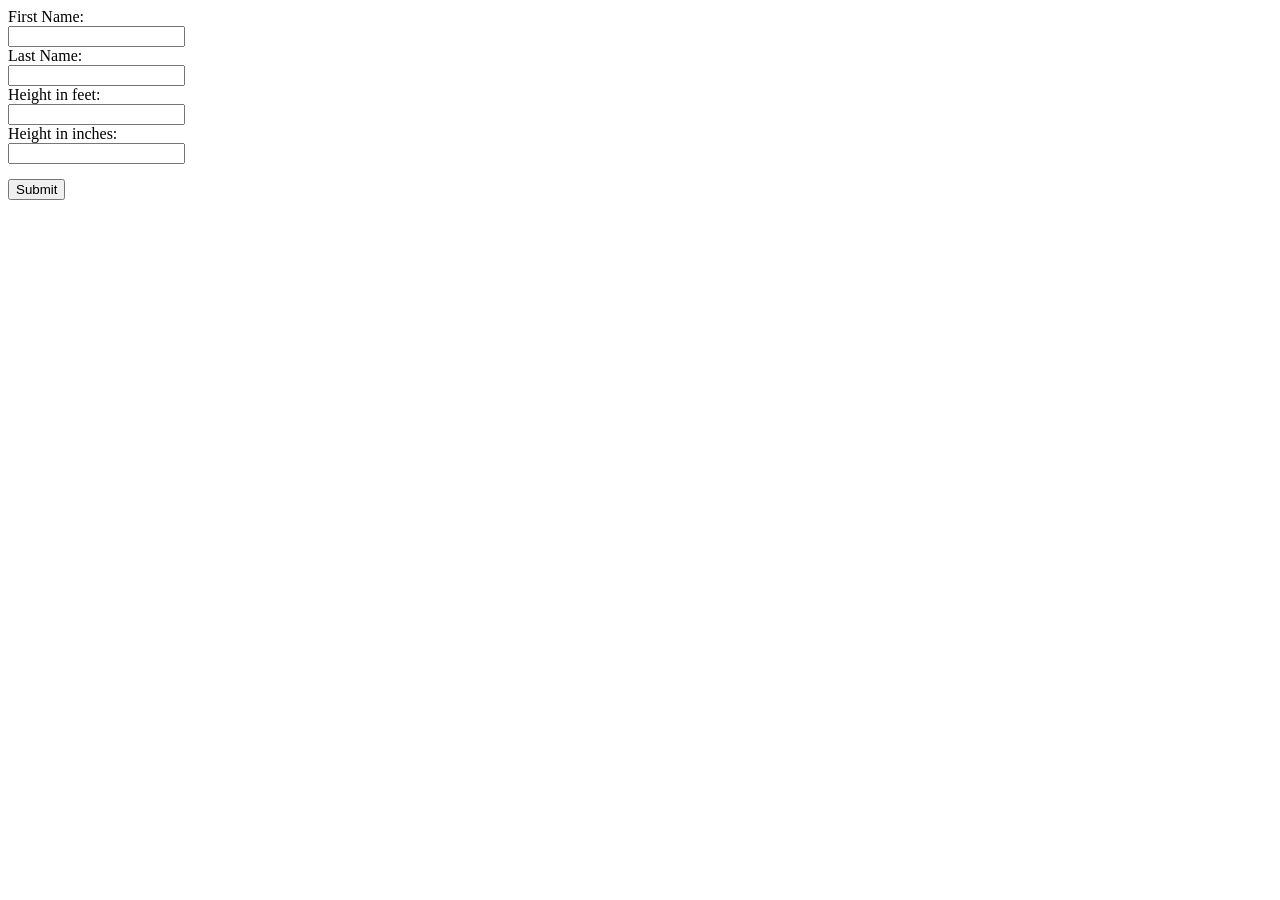
==== Lab2 - PartC/index.html @ db87fbd7 "Form and handler finished" ====
<!DOCTYPE html>
<html>
<head lang="en">
    <meta charset="UTF-8">
    <title></title>
</head>
<body>
    <form action="formhandler.php" method="post">
        First Name: <br/>
        <input type="text" name="firstname"> <br/>
        Last Name: <br/>
        <input type="text" name="lastname"> <br/>
        Height in feet: <br/>
        <input type="number" name="feet"/> <br/>
        Height in inches: <br/>
        <input type="number" name="inches"/><br/>
        <input type="submit" style="margin-top: 15px">
    </form>
</body>
</html>
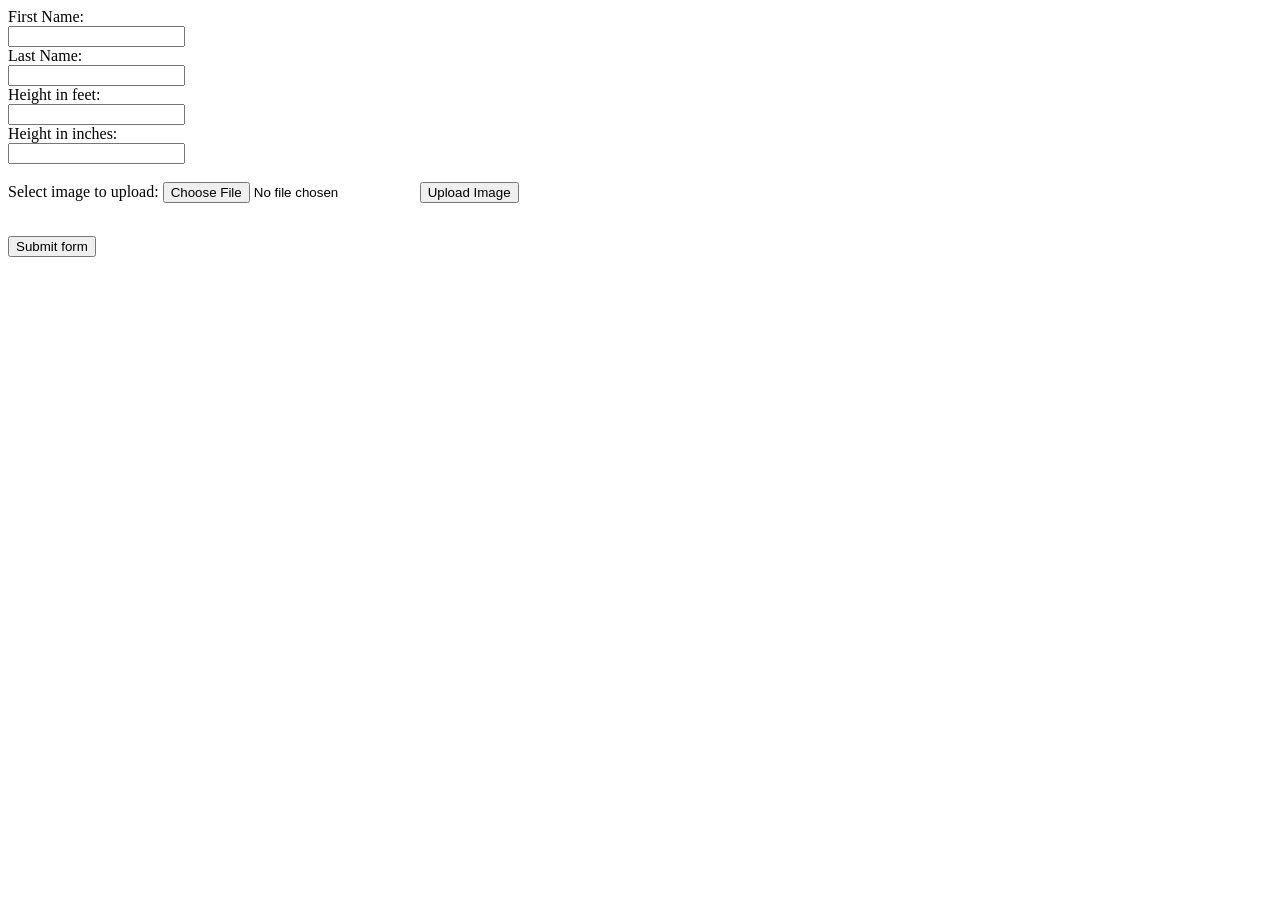
==== commit dcc75d38: "File upload form finished" ====
--- a/Lab2 - PartC/index.html
+++ b/Lab2 - PartC/index.html
@@ -5,7 +5,7 @@
     <title></title>
 </head>
 <body>
-    <form action="formhandler.php" method="post">
+    <form action="formhandler.php" method="post" enctype="multipart/form-data">
         First Name: <br/>
         <input type="text" name="firstname"> <br/>
         Last Name: <br/>
@@ -14,7 +14,13 @@
         <input type="number" name="feet"/> <br/>
         Height in inches: <br/>
         <input type="number" name="inches"/><br/>
-        <input type="submit" style="margin-top: 15px">
+        <br/>
+        Select image to upload:
+        <input type="file" name="fileToUpload" id="fileToUpload">
+        <input type="submit" value="Upload Image" name="submit">
+        <br/>
+        <br/>
+        <input type="submit" value="Submit form" style="margin-top: 15px">
     </form>
 </body>
 </html>
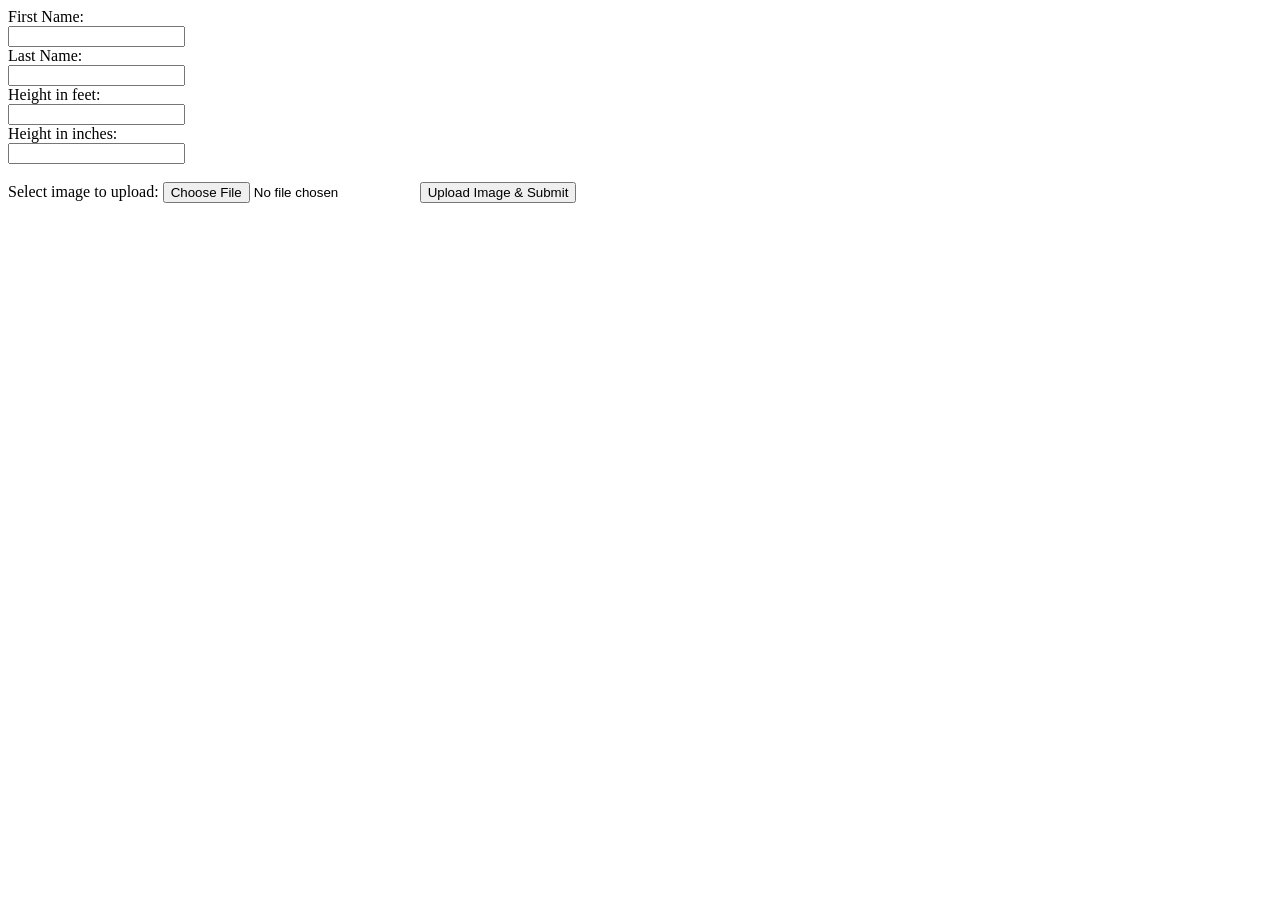
==== commit 95a532d3: "Part C complete" ====
--- a/Lab2 - PartC/index.html
+++ b/Lab2 - PartC/index.html
@@ -17,10 +17,7 @@
         <br/>
         Select image to upload:
         <input type="file" name="fileToUpload" id="fileToUpload">
-        <input type="submit" value="Upload Image" name="submit">
-        <br/>
-        <br/>
-        <input type="submit" value="Submit form" style="margin-top: 15px">
+        <input type="submit" value="Upload Image & Submit" name="submit">
     </form>
 </body>
 </html>
